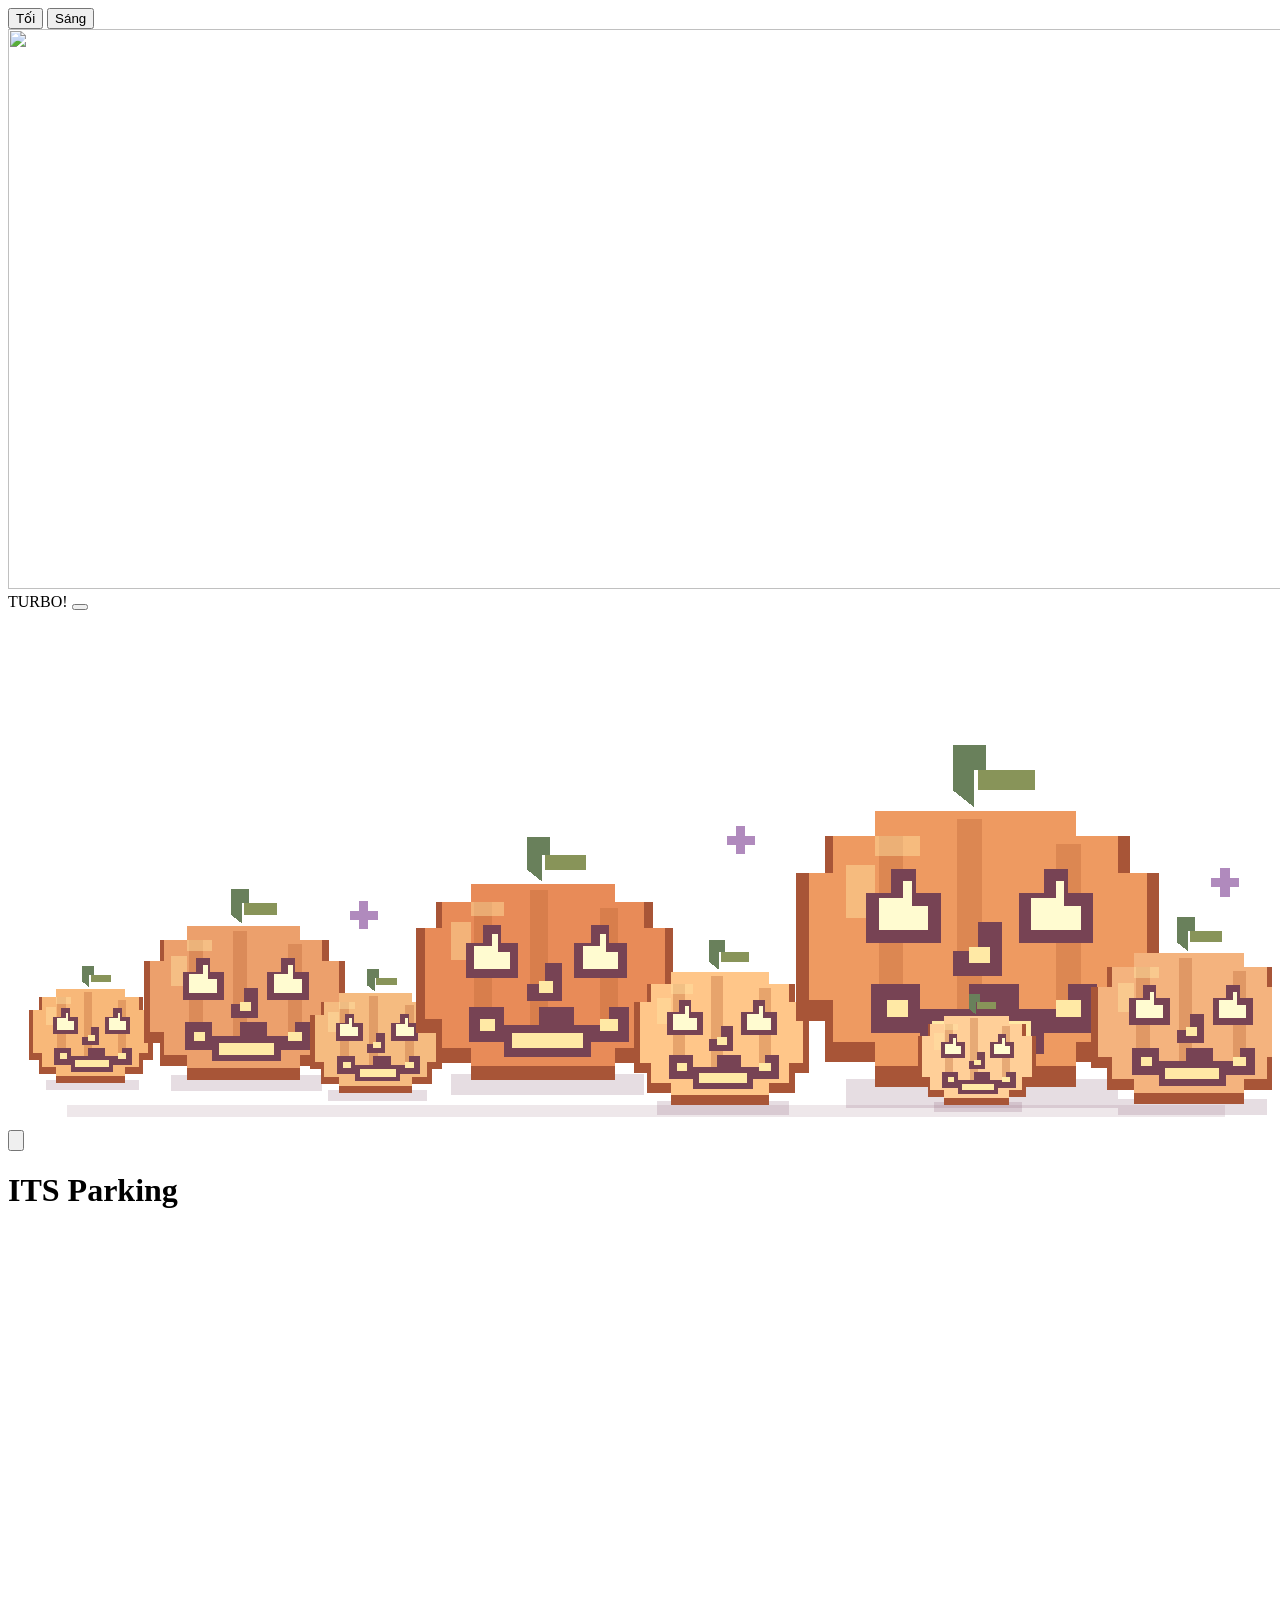
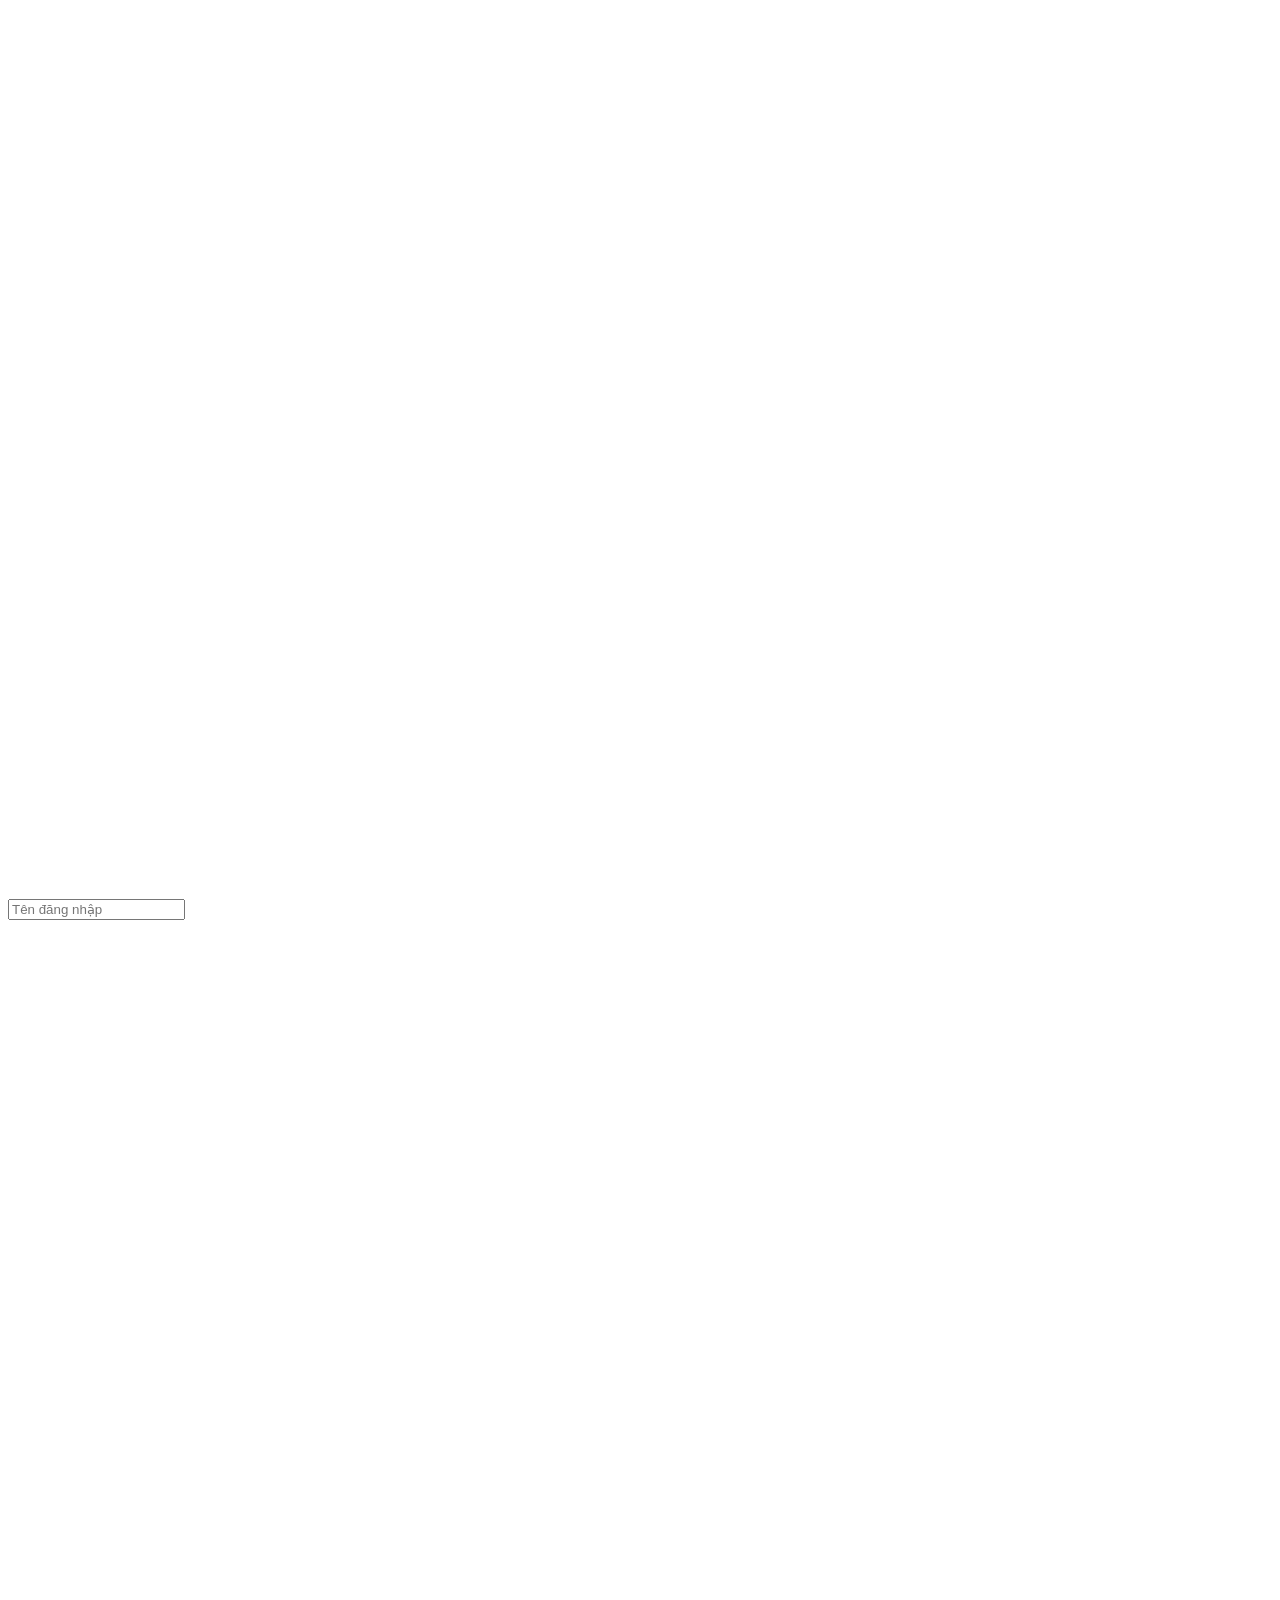
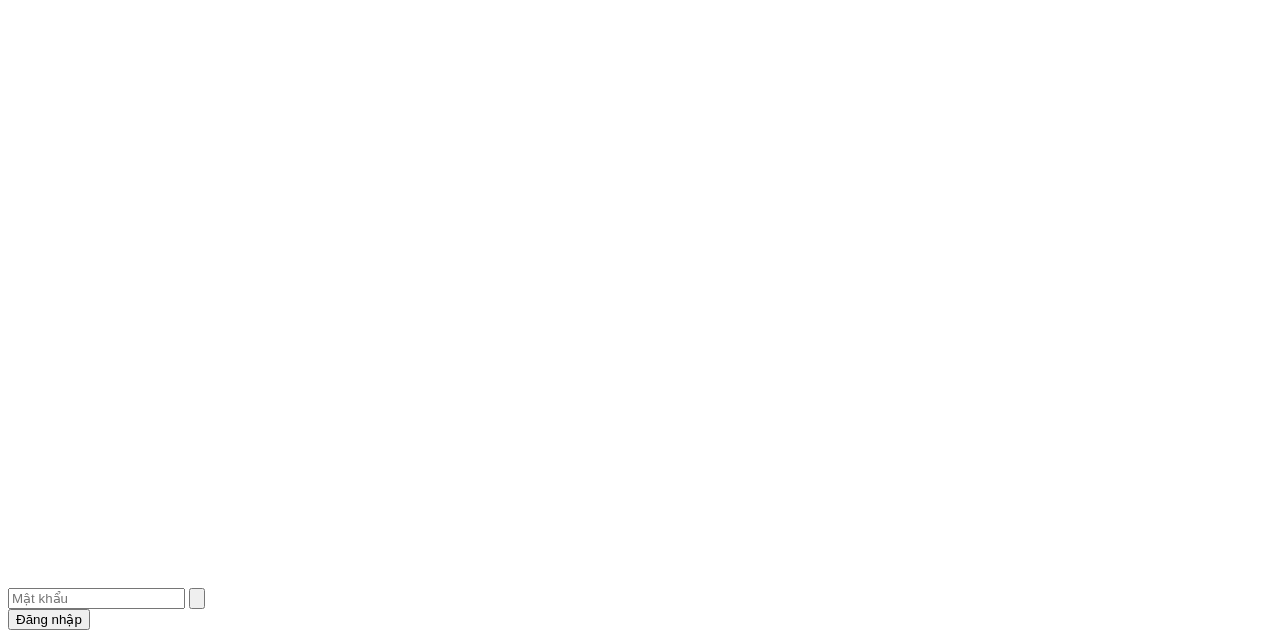
==== frontend/web/index.html @ 1d94e36c "feat(init): initial commit for UTH Smart Campus Parking Capstone SE project" ====
<!DOCTYPE html>
<html lang="vi">
<head>
  <meta charset="UTF-8" />
  <meta name="viewport" content="width=device-width, initial-scale=1.0" />
  <meta name="color-scheme" content="dark light" />
  <script>try { document.documentElement.dataset.theme = localStorage.getItem('its_theme') === 'light' ? 'light' : 'dark'; } catch (_) { document.documentElement.dataset.theme = 'dark'; }</script>
  <title>ITS Parking — Nhận diện biển số xe máy</title>
  <link rel="preconnect" href="https://fonts.googleapis.com" />
  <link href="https://fonts.googleapis.com/css2?family=Inter:wght@400;500;600;700;800;900&family=VT323&display=swap" rel="stylesheet" />
  <link rel="stylesheet" href="/static/styles.css?v=winter-pixel-4" />
  <link rel="stylesheet" href="/static/winter.css?v=winter-pixel-6" />
  <link rel="stylesheet" href="/static/halloween.css?v=pumpkin-eyes-11" />
  <link rel="stylesheet" href="/static/password-lamp.css?v=lamp-1" />
  <link rel="stylesheet" href="/static/winter-eggs.css?v=eggs-1" />
  <link rel="stylesheet" href="/static/halloween-spider.css?v=spider-4" />
  <link rel="stylesheet" href="/static/camera.css?v=camera-1" />
  <link rel="stylesheet" href="/static/session.css?v=session-1" />
</head>
<body>
  <!-- ============ LOGIN ============ -->
  <div id="login-view" class="login-wrap">
    <div class="login-theme-control" role="group" aria-label="Chọn giao diện">
      <button type="button" data-theme-set="dark" aria-pressed="true"><span data-icon="moon" aria-hidden="true"></span>Tối</button>
      <button type="button" data-theme-set="light" aria-pressed="false"><span data-icon="sun" aria-hidden="true"></span>Sáng</button>
    </div>
    <div class="login-scene" aria-hidden="true">
      <div class="sky-stars"></div>
      <div class="snowfield" aria-hidden="true"></div>
      <div class="pixel-sun"></div>
      <div class="pixel-cloud cloud-a"></div>
      <div class="pixel-cloud cloud-b"></div>
      <div class="pixel-cloud cloud-c"></div>
    </div>
    <div class="car-scene">
      <div class="pixel-landscape"></div>
      <div class="pixel-verge"></div>
      <div class="car-road"></div>
      <div class="road-markings"></div>
      <div class="car-stage">
        <div class="car-shadow"></div>
        <div class="speed-lines"><i></i><i></i><i></i></div>
        <div class="car-headlight"></div>
        <img class="car" src="/static/assets/pixel-car.svg" data-winter-art="pixel-car" alt="" width="1280" height="560" />
        <div class="turbo-snow" aria-hidden="true"></div>
        <span class="turbo-caption" aria-hidden="true">TURBO!</span>
        <button type="button" class="car-easter-hit" id="car-easter-hit" aria-label="Xe pixel" title="Xe pixel"></button>
      </div>
      <div class="pixel-foreground"></div>
    </div>
    <div class="pumpkin-corner" aria-hidden="true">
      <svg viewBox="0 0 540 220" fill="none" shape-rendering="crispEdges">
        <defs>
          <g id="corner-pumpkin">
            <path d="M43 14V3h8v6h-3v9" fill="#69805b"/><path d="M49 9h14v5H49Z" fill="#889459"/>
            <path d="M17 84h66v7H17Z" fill="#8e637a" opacity=".22"/>
            <path d="M24 19h49v6h13v9h7v36h-7v10H73v6H24v-6H12V70H5V34h7v-9h12Z" fill="#a85537"/>
            <path d="M24 19h49v6h10v9h7v31h-7v10H73v6H24v-6H14V65H8V34h6v-9h10Z" fill="currentColor"/>
            <path d="M25 25h6v46h-6ZM44 21h6v56h-6ZM68 27h6v43h-6Z" fill="#b96437" opacity=".35"/>
            <path d="M17 32h7v-7h11v5H24v15h-7Z" fill="#ffe3a3" opacity=".45"/>
            <path d="M22 39h6v-6h6v6h6v12H22ZM59 39h6v-6h6v6h6v12H59ZM43 53h6v-7h6v13H43Z" fill="#774354"/>
            <path d="M23 61h12v6h12v-6h12v6h12v-6h7v12H65v5H35v-5H23Z" fill="#774354"/>
            <path class="pumpkin-eyes" d="M25 40h6v-4h2v6h4v6H25ZM62 40h6v-4h2v6h4v6H62Z" fill="#fffbd0"/>
            <g class="pumpkin-glimmer" fill="#ffe9a5">
              <path d="M47 52h5v4h-5ZM27 65h5v4h-5ZM38 70h24v5H38ZM68 65h6v4h-6Z"/>
            </g>
          </g>
        </defs>
        <path d="M25 211h495v5H25Z" fill="#98687e" opacity=".16"/>
        <use href="#corner-pumpkin" transform="translate(6 150) scale(.6)" color="#f8b879"/>
        <use href="#corner-pumpkin" transform="translate(53 116) scale(.98)" color="#eca06c"/>
        <use href="#corner-pumpkin" transform="translate(126 151) scale(.64)" color="#f5bb80"/>
        <use href="#corner-pumpkin" transform="translate(168 93) scale(1.25)" color="#e88b58"/>
        <use href="#corner-pumpkin" transform="translate(263 138) scale(.85)" color="#ffc689"/>
        <use href="#corner-pumpkin" transform="translate(328 52) scale(1.76)" color="#ee9a61"/>
        <use href="#corner-pumpkin" transform="translate(458 128) scale(.96)" color="#f4b37e"/>
        <use href="#corner-pumpkin" transform="translate(386 162) scale(.57)" color="#ffcf98"/>
        <g class="pumpkin-sparkles" fill="#b08abd">
          <path d="M150 124h4v12h-4ZM146 128h12v4h-12ZM311 92h4v12h-4ZM307 96h12v4h-12ZM518 110h4v12h-4ZM514 114h12v4h-12Z"/>
        </g>
      </svg>
    </div>
    <div class="login-card">
      <div class="login-brand">
        <button type="button" class="login-logo winter-secret-logo" aria-label="Logo ITS Parking"><svg viewBox="0 0 32 32" fill="none" aria-hidden="true"><path d="M9 25V7h9a6 6 0 0 1 0 12h-9m0-6h9" stroke="currentColor" stroke-width="3.5" stroke-linejoin="round"/></svg></button>
        <h1>ITS Parking</h1>
      </div>
      <form id="login-form" class="login-form">
        <label class="field">
          <svg class="field-icon" viewBox="0 0 24 24" fill="none" aria-hidden="true"><circle cx="12" cy="8" r="3.5"/><path d="M5 20v-2a7 7 0 0 1 14 0v2"/></svg>
          <input id="login-username" type="text" aria-label="Tên đăng nhập" placeholder="Tên đăng nhập" autocomplete="username" required />
        </label>
        <div class="field password-field" id="password-field">
          <svg class="field-icon" viewBox="0 0 24 24" fill="none" aria-hidden="true"><rect x="5" y="10" width="14" height="11" rx="2"/><path d="M8 10V6a4 4 0 0 1 8 0v4m-4 5v2"/></svg>
          <input id="login-password" type="password" aria-label="Mật khẩu" placeholder="Mật khẩu" autocomplete="current-password" required />
          <span class="password-light" aria-hidden="true"></span>
          <button type="button" id="password-toggle" class="password-lamp" aria-label="Bật đèn, hiện mật khẩu" title="Bật đèn, hiện mật khẩu" aria-controls="login-password" aria-pressed="false">
            <svg class="lamp-bulb" viewBox="0 0 32 40" fill="none" aria-hidden="true">
              <path class="lamp-rays" d="M16 1v3M3 8l3 2m20 0 3-2M1 19h4m22 0h4M4 29l3-2m18 0 3 2" stroke="currentColor" stroke-width="2" stroke-linecap="square"/>
              <path class="lamp-glass" d="M10 8h12v3h3v12h-3v4H10v-4H7V11h3V8Z" fill="currentColor" fill-opacity=".12" stroke="currentColor" stroke-width="2" stroke-linejoin="round"/>
              <path class="lamp-filament" d="m12 17 4 4 4-4m-4 4v7" stroke="currentColor" stroke-width="2" stroke-linejoin="round"/>
              <path class="lamp-base" d="M11 28h10v7H11zM14 37h4" fill="currentColor" fill-opacity=".25" stroke="currentColor" stroke-width="2"/>
            </svg>
          </button>
        </div>
        <div id="login-error" class="login-error" role="alert" hidden></div>
        <button type="submit" class="btn btn-primary btn-block">Đăng nhập</button>
      </form>
    </div>
  </div>

  <!-- ============ APP ============ -->
  <div id="app-view" class="app" hidden>
    <div class="snowfield app-snow" aria-hidden="true"></div>
    <aside class="sidebar">
      <div class="side-brand">
        <button type="button" class="side-logo winter-secret-logo" aria-label="Logo ITS Parking"><svg viewBox="0 0 32 32" fill="none" aria-hidden="true"><path d="M9 25V7h9a6 6 0 0 1 0 12h-9m0-6h9" stroke="currentColor" stroke-width="3.5" stroke-linejoin="round"/></svg></button>
        <div class="side-titles">
          <div class="side-title">ITS Parking</div>
          <div class="side-sub">Quản lý bãi đỗ</div>
        </div>
      </div>
      <nav class="side-nav" id="side-nav">
        <button class="nav-item active" data-view="dashboard"><span class="nav-icon" data-icon="dashboard" aria-hidden="true"></span><span>Tổng quan</span></button>
        <button class="nav-item" data-view="entry"><span class="nav-icon" data-icon="entry" aria-hidden="true"></span><span>Xe vào</span></button>
        <button class="nav-item" data-view="exit"><span class="nav-icon" data-icon="exit" aria-hidden="true"></span><span>Xe ra</span></button>
        <button class="nav-item" data-view="review"><span class="nav-icon" data-icon="review" aria-hidden="true"></span><span>Cần kiểm tra</span><b class="nav-badge" id="review-badge" hidden>0</b></button>
        <button class="nav-item" data-view="logs"><span class="nav-icon" data-icon="logs" aria-hidden="true"></span><span>Nhật ký</span></button>
        <button class="nav-item" data-view="admin" id="nav-admin" hidden><span class="nav-icon" data-icon="users" aria-hidden="true"></span><span>Tài khoản</span></button>
      </nav>
      <div class="sidebar-winter" aria-hidden="true"><img src="/static/assets/winter-scene.svg" data-winter-art="winter-scene" alt="" width="3840" height="2160" /><span class="winter-caption">PIXEL / WINTER</span></div>
      <div class="side-user">
        <div class="user-identity"><div class="user-avatar" id="user-avatar" aria-hidden="true">A</div><div><div class="side-user-name" id="side-username">—</div><div class="side-user-role" id="side-role">—</div></div></div>
        <button class="btn btn-ghost btn-block" id="logout-btn"><span data-icon="logout" aria-hidden="true"></span>Đăng xuất</button>
      </div>
    </aside>

    <main class="main">
      <header class="topbar">
        <div><div class="topbar-eyebrow">ITS / Bãi đỗ</div><h2 id="view-title">Tổng quan</h2></div>
        <div class="topbar-project">ĐỒ ÁN CNPM</div>
        <div class="topbar-right">
          <button type="button" class="btn theme-toggle" id="theme-toggle" aria-label="Chuyển sang giao diện sáng Halloween" title="Chuyển sang giao diện sáng Halloween"><span data-icon="sun" aria-hidden="true"></span></button>
          <button class="btn winter-toggle" id="motion-toggle" aria-label="Giảm chuyển động" aria-pressed="false" title="Giảm chuyển động"><span data-icon="snow" aria-hidden="true"></span></button>
          <button class="btn btn-refresh" id="refresh-btn" aria-label="Làm mới dữ liệu"><span data-icon="refresh" aria-hidden="true"></span></button>
          <span id="clock" class="clock">--:--:--</span>
        </div>
      </header>
      <div id="view-content" class="content" aria-live="polite"></div>
    </main>
  </div>

  <dialog id="session-dialog" class="session-dialog" aria-labelledby="session-title">
    <form id="session-form">
      <h2 id="session-title">Đăng nhập lại</h2>
      <p>Phiên đăng nhập đã hết hạn. Ảnh và thông tin đang nhập vẫn được giữ.</p>
      <label>Tài khoản<input id="session-username" autocomplete="username" readonly /></label>
      <label>Mật khẩu<input id="session-password" type="password" autocomplete="current-password" required /></label>
      <div id="session-error" class="login-error" role="alert" hidden></div>
      <button type="submit" class="btn btn-primary btn-block" id="session-submit">Đăng nhập để tiếp tục</button>
    </form>
  </dialog>
  <div id="toast" class="toast" hidden></div>
  <div id="winter-aurora" class="winter-aurora" aria-hidden="true" hidden></div>
  <div id="winter-secret" class="winter-secret" role="status" hidden>
    <img src="/static/assets/winter-snowman.svg" data-winter-art="winter-snowman" alt="" width="384" height="384" />
    <span>Đã tìm thấy bạn tuyết!</span>
  </div>
  <span id="winter-egg-status" class="sr-only" role="status"></span>
  <button type="button" id="halloween-spider" class="halloween-spider" aria-label="Nhện Halloween, bấm để ôm màn hình" title="Chạm nhện để được ôm" hidden></button>
  <div id="spider-hug" class="spider-hug" aria-hidden="true" hidden>
    <div class="spider-hug-stage">
      <svg class="spider-hug-legs" viewBox="0 0 1000 700" preserveAspectRatio="none" fill="none">
        <g stroke="#624563" stroke-width="18" stroke-linecap="square" stroke-linejoin="round">
          <path d="M455 305 340 235 145 100 24 30M450 335 285 280 125 230 18 165M450 365 300 405 125 440 18 525M460 390 365 470 180 575 25 675"/>
          <path d="M545 305 660 235 855 100 976 30M550 335 715 280 875 230 982 165M550 365 700 405 875 440 982 525M540 390 635 470 820 575 975 675"/>
        </g>
        <g stroke="#b390ae" stroke-width="5" stroke-linecap="square">
          <path d="M340 232 145 97 24 27M285 277 125 227 18 162M300 402 125 437 18 522M365 467 180 572 25 672M660 232 855 97 976 27M715 277 875 227 982 162M700 402 875 437 982 522M635 467 820 572 975 672"/>
        </g>
        <g fill="#d6adc3">
          <path d="M8 15h32v25H8ZM4 151h32v25H4ZM4 511h32v25H4ZM9 660h32v25H9ZM960 15h32v25h-32ZM964 151h32v25h-32ZM964 511h32v25h-32ZM959 660h32v25h-32Z"/>
        </g>
      </svg>
      <div id="spider-hug-body" class="spider-hug-body"></div>
      <span class="spider-hug-heart">♥</span>
      <span class="spider-hug-caption">Một cái ôm Halloween!</span>
    </div>
  </div>
  <span id="spider-status" class="sr-only" role="status"></span>

  <script src="/static/camera.js?v=camera-2"></script>
  <script src="/static/app.js?v=session-15"></script>
  <script src="/static/halloween-spider.js?v=spider-4"></script>
</body>
</html>
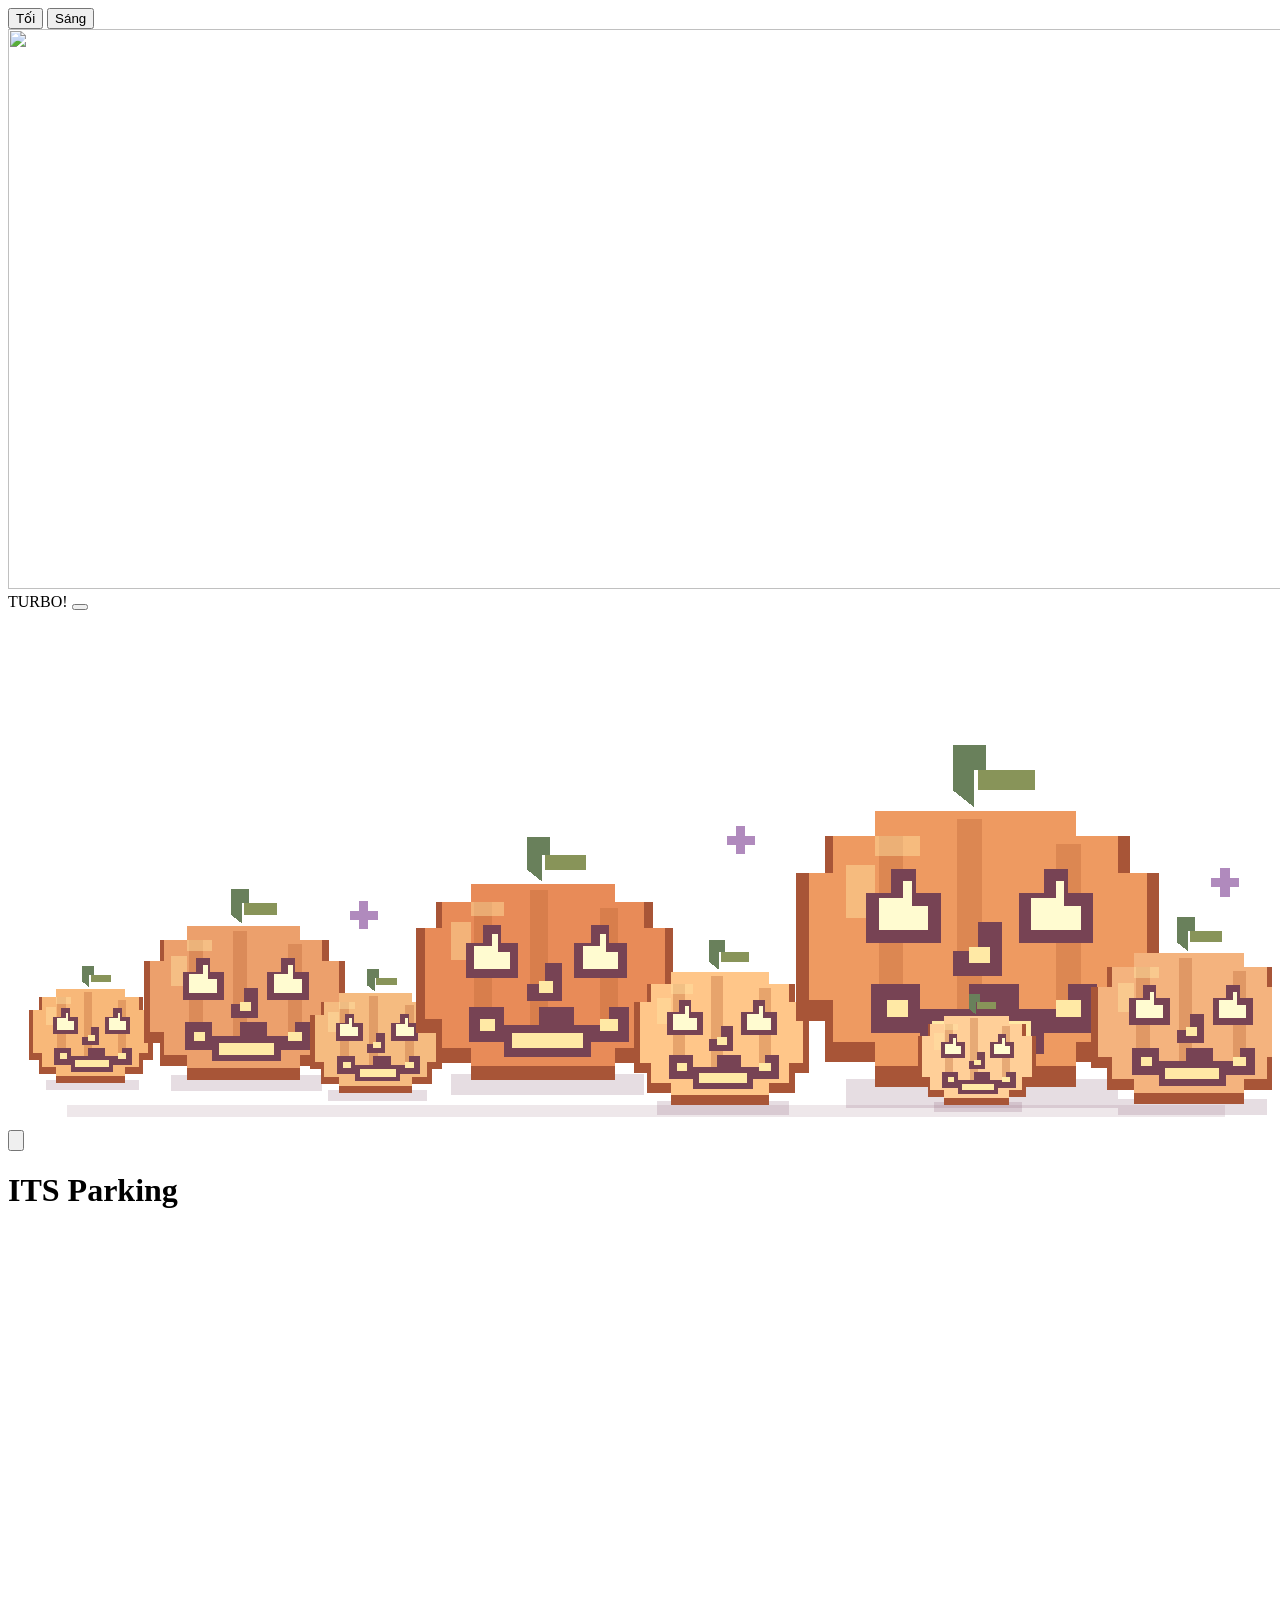
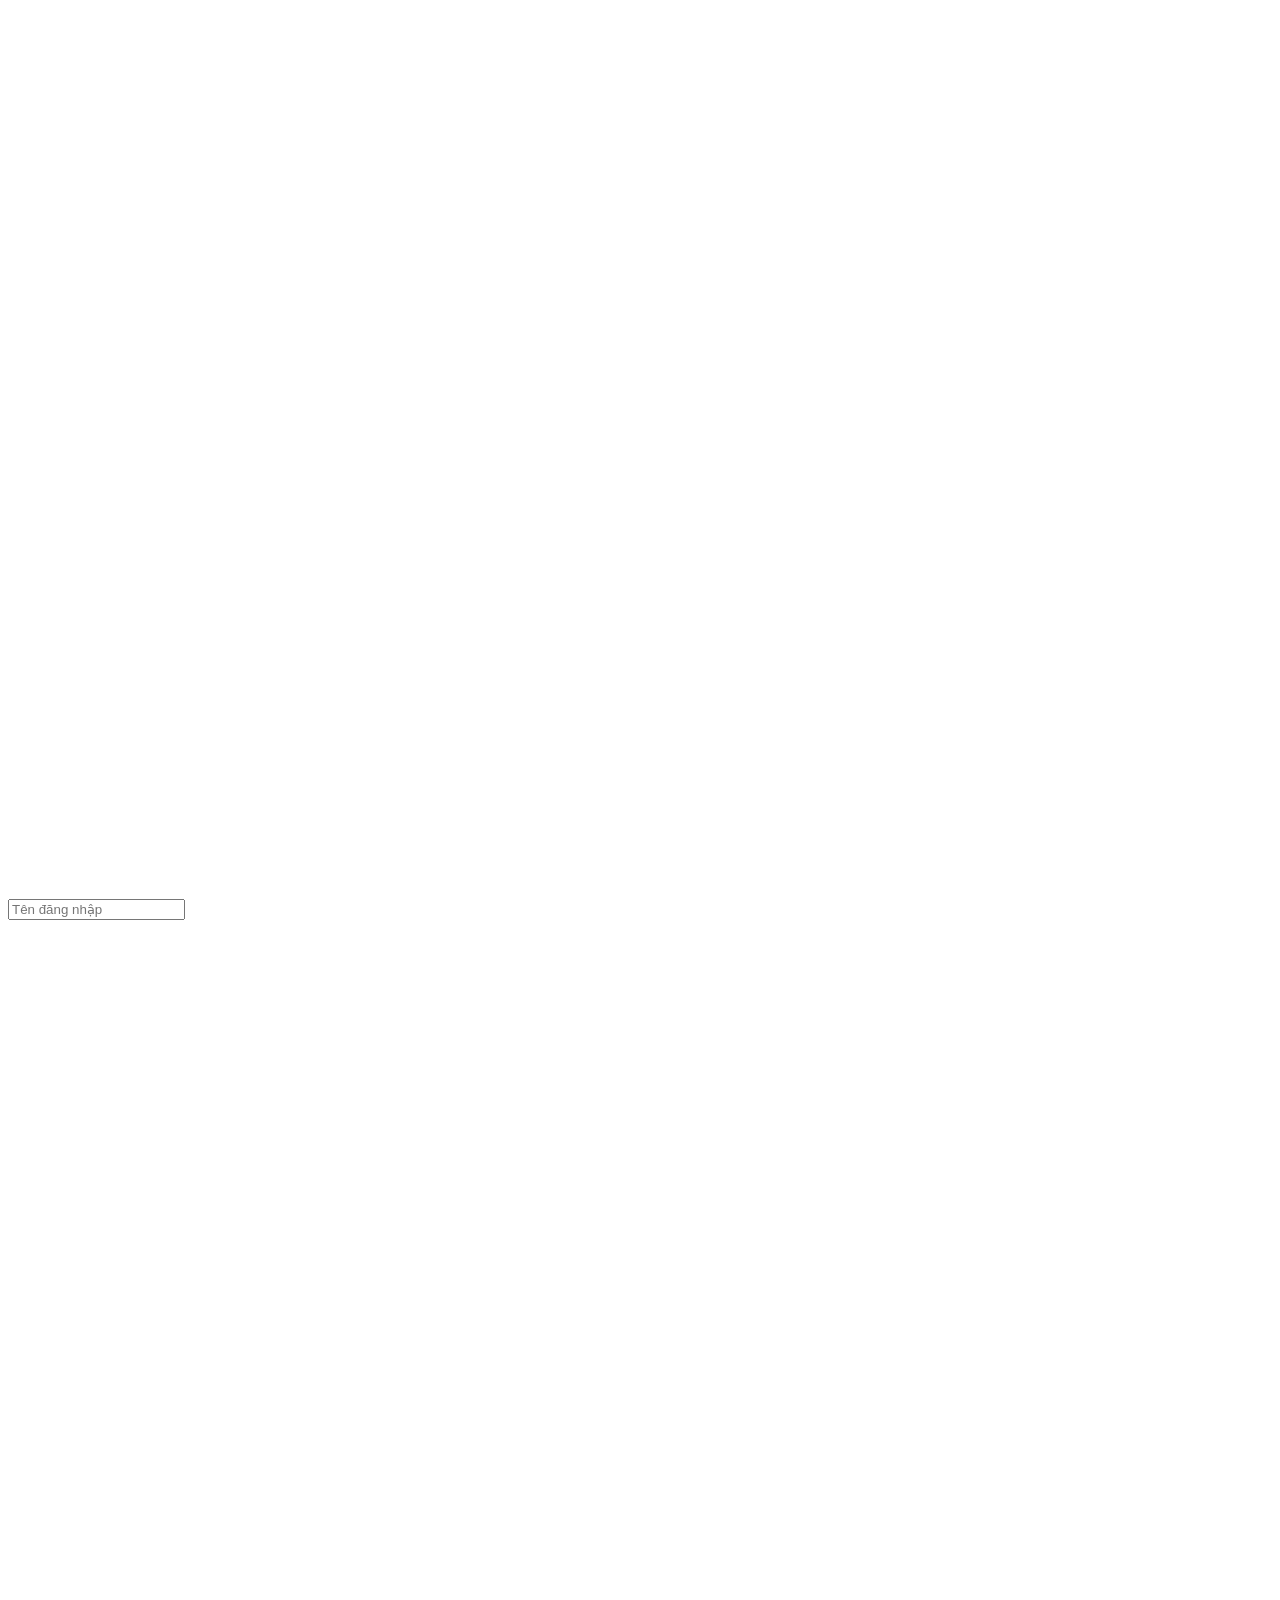
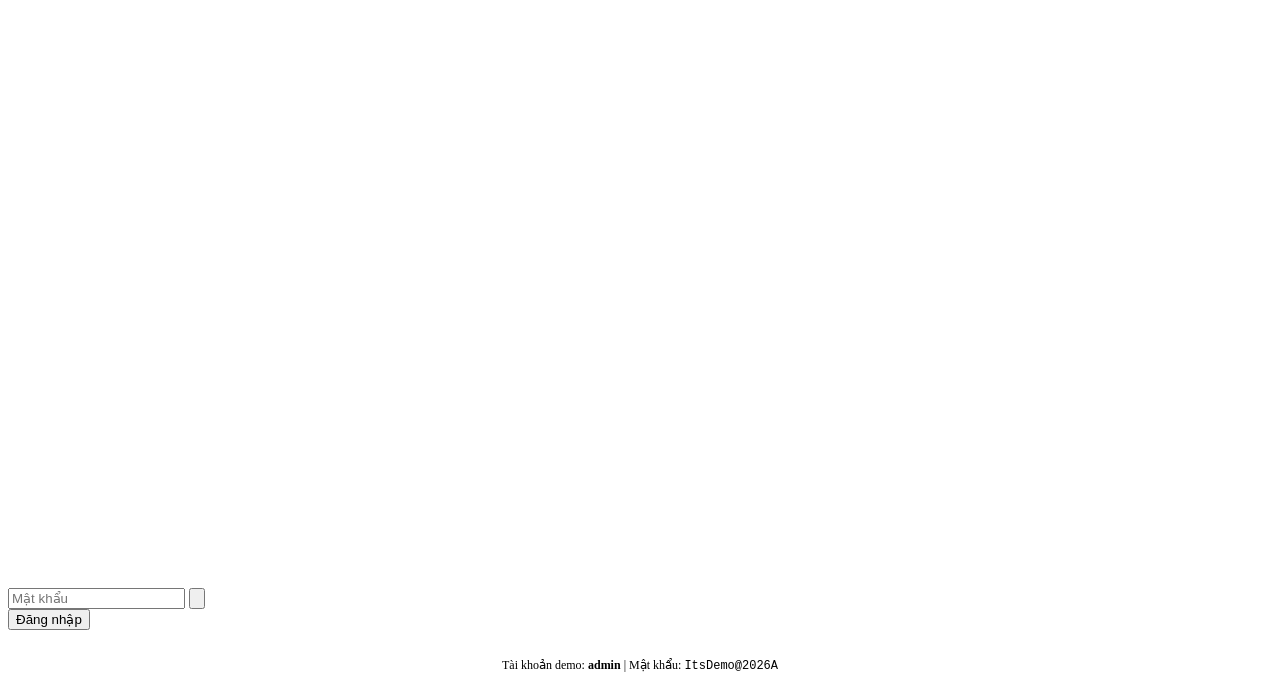
==== commit 8b917387: "feat(web): add demo credentials hint on login screen" ====
--- a/frontend/web/index.html
+++ b/frontend/web/index.html
@@ -105,6 +105,9 @@
         </div>
         <div id="login-error" class="login-error" role="alert" hidden></div>
         <button type="submit" class="btn btn-primary btn-block">Đăng nhập</button>
+        <div style="margin-top:16px;padding:10px 12px;background:rgba(255,255,255,0.06);border-radius:8px;font-size:12px;text-align:center;line-height:1.5;color:var(--muted)">
+          Tài khoản demo: <strong>admin</strong> | Mật khẩu: <code>ItsDemo@2026A</code>
+        </div>
       </form>
     </div>
   </div>
